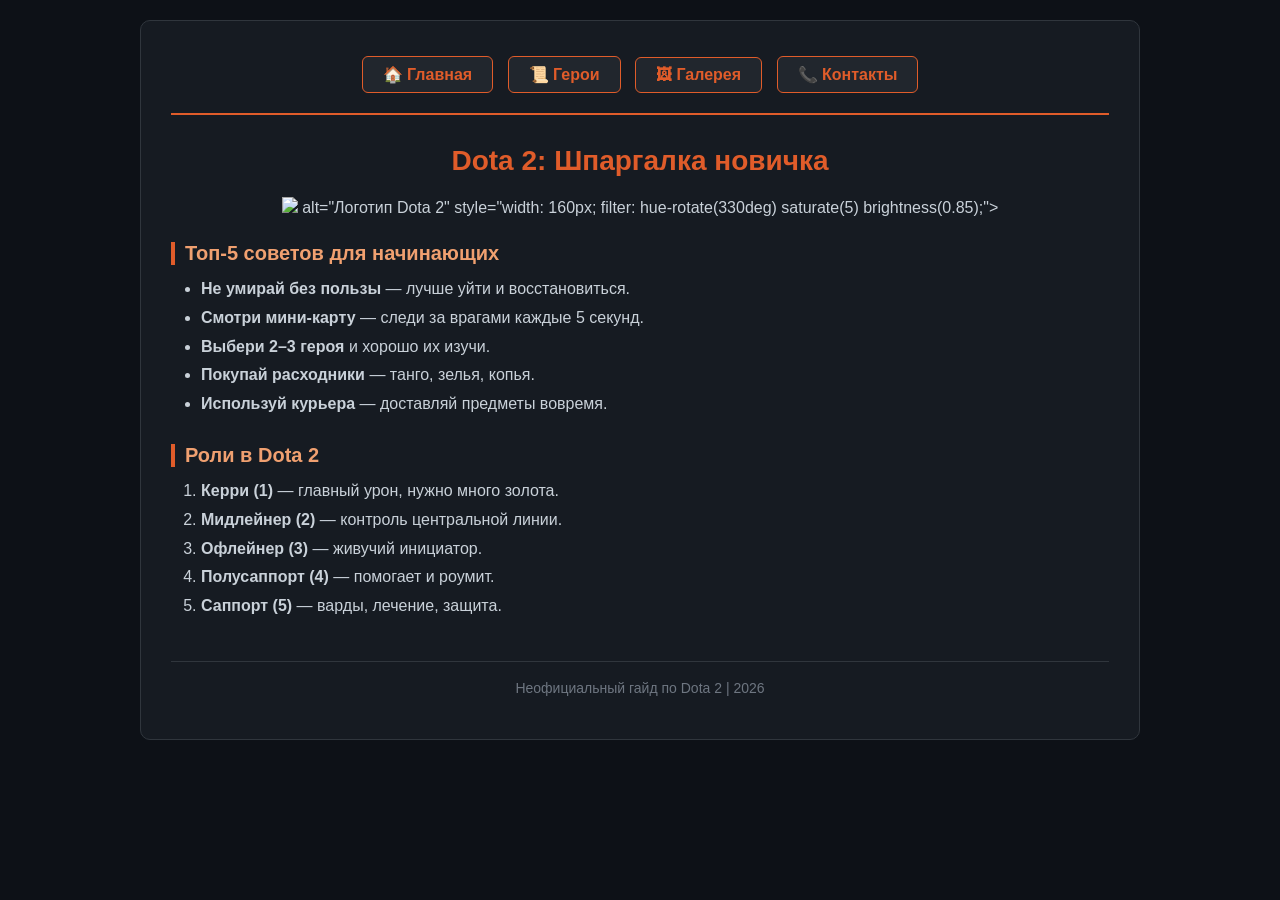
==== index.html @ c78e5849 "Add files via upload" ====
<!DOCTYPE html> <!-- Объявляет, что этот документ написан на стандарте HTML5 (современная версия HTML) -->
<html lang="ru"> <!-- Открывающий тег всей страницы. Атрибут lang="ru" указывает поисковикам, что язык сайта — русский -->
<head> <!-- Техническая часть страницы (настройки, которые не видны на экране пользователю) -->
    <meta charset="UTF-8"> <!-- Задает кодировку UTF-8, чтобы русские буквы отображались корректно, а не непонятными иероглифами -->
    <title>Dota 2 — Главная</title> <!-- Название вкладки, которое отображается в браузере в самом верху -->
    <link rel="stylesheet" href="style.css"> <!-- Подключает внешний файл style.css, в котором хранится весь дизайн и оформление сайта -->
</head> <!-- Конец технической части -->
<body> <!-- Начало видимой части сайта (всё, что написано внутри этого тега, выводится на экран) -->

<div class="container"> <!-- Создает блок-коробку для всего контента. Класс class="container" привязывает к этому блоку стили из CSS (центровка и ширина) -->

    <!-- Навигационное меню -->
    <nav class="menu"> <!-- Тег nav обозначает блок навигации (меню сайта). Класс menu служит для оформления в CSS -->
        <a href="index.html">🏠 Главная</a> <!-- Тег a (anchor) создает кликабельную ссылку. Атрибут href указывает, куда перейдет пользователь при клике -->
        <a href="catalog.html">📜 Герои</a> <!-- Ссылка на страницу с таблицей (каталогом) героев -->
        <a href="gallery.html">🖼 Галерея</a> <!-- Ссылка на страницу с галереей изображений (сеткой картинок) -->
        <a href="contacts.html">📞 Контакты</a> <!-- Ссылка на страницу с формой обратной связи -->
    </nav> <!-- Закрываем блок навигационного меню -->

    <!-- Заголовок страницы -->
    <h1>Dota 2: Шпаргалка новичка</h1> <!-- Тег h1 обозначает главный заголовок страницы (самый крупный шрифт) -->

    <!-- Логотип -->
    <div style="text-align: center; margin: 20px 0;"> <!-- Блок div. Атрибут style прописывает стили прямо тут: центрирует содержимое (картинку) и задает отступы (20px сверху и снизу) -->
        <img src="https://cdn.cloudflare.steamstatic.com/apps/dota2/images/dota_react/global/dota2_logo_symbol.png" <!-- Тег img для вставки картинки. Атрибут src указывает прямую ссылку на скачивание картинки в интернете -->
             alt="Логотип Dota 2" <!-- Атрибут alt содержит текст, который покажется на экране, если у пользователя пропадет интернет и картинка не скачается -->
             style="width: 160px; filter: hue-rotate(330deg) saturate(5) brightness(0.85);"> <!-- Встроенные стили: задают ширину картинки 160px и применяют цветовые фильтры для изменения ее оттенка на красноватый -->
    </div> <!-- Закрываем блок с логотипом -->

    <!-- Советы для новичков -->
    <h2>Топ-5 советов для начинающих</h2> <!-- Тег h2 обозначает подзаголовок второго уровня (чуть меньше, чем h1) -->
    <ul> <!-- Открывает маркированный список (пункты будут обозначаться точками или кружочками) -->
        <li><b>Не умирай без пользы</b> — лучше уйти и восстановиться.</li> <!-- Тег li — это элемент списка. Тег b (bold) делает текст внутри него жирным -->
        <li><b>Смотри мини-карту</b> — следи за врагами каждые 5 секунд.</li> <!-- Еще один пункт списка. Текст внутри <b> выделен жирным -->
        <li><b>Выбери 2–3 героя</b> и хорошо их изучи.</li> <!-- Третий пункт списка -->
        <li><b>Покупай расходники</b> — танго, зелья, копья.</li> <!-- Четвертый пункт списка -->
        <li><b>Используй курьера</b> — доставляй предметы вовремя.</li> <!-- Пятый пункт списка -->
    </ul> <!-- Закрываем маркированный список -->

    <!-- Роли в игре -->
    <h2>Роли в Dota 2</h2> <!-- Еще один подзаголовок второго уровня -->
    <ol> <!-- Открывает нумерованный список (пункты будут нумероваться цифрами 1, 2, 3...) -->
        <li><b>Керри (1)</b> — главный урон, нужно много золота.</li> <!-- Первый нумерованный пункт списка -->
        <li><b>Мидлейнер (2)</b> — контроль центральной линии.</li> <!-- Второй нумерованный пункт списка -->
        <li><b>Офлейнер (3)</b> — живучий инициатор.</li> <!-- Третий нумерованный пункт списка -->
        <li><b>Полусаппорт (4)</b> — помогает и роумит.</li> <!-- Четвертый нумерованный пункт списка -->
        <li><b>Саппорт (5)</b> — варды, лечение, защита.</li> <!-- Пятый нумерованный пункт списка -->
    </ol> <!-- Закрываем нумерованный список -->

    <!-- Подвал -->
    <footer> <!-- Тег footer используется для разметки "подвала" (самой нижней части) сайта -->
        <p>Неофициальный гайд по Dota 2 | 2026</p> <!-- Тег p (paragraph) для написания обычного текста (абзаца) -->
    </footer> <!-- Закрываем подвал -->

</div> <!-- Закрываем главный контейнер страницы -->

</body> <!-- Закрываем видимую часть сайта -->
</html> <!-- Закрываем весь HTML-документ -->
---- style.css ----
/* ========================================
   ОБЩИЕ СТИЛИ ДЛЯ ВСЕГО САЙТА
   ======================================== */

/* Звездочка (*) означает "применить ко всем элементам на странице". Мы сбрасываем стандартные отступы браузеров */
* {
    margin: 0; /* Убирает все внешние отступы */
    padding: 0; /* Убирает все внутренние отступы */
    box-sizing: border-box; /* Размеры блоков будут включать в себя рамки и отступы, чтобы элементы не расползались в стороны */
}

/* Настройки для всего тела страницы (тег body) */
body {
    background-color: #0d1117; /* Устанавливает темно-синий/почти черный цвет фона всего сайта (шестнадцатеричный код) */
    color: #c9d1d9; /* Устанавливает базовый цвет текста на сайте — светло-серый (чтобы глаза не уставали на темном фоне) */
    font-family: Arial, sans-serif; /* Назначает шрифт Arial. Если его нет, подставит любой другой шрифт без засечек (sans-serif) */
    font-size: 16px; /* Базовый размер шрифта для текста равен 16 пикселей */
    padding: 20px; /* Добавляет внутренний отступ по краям всего экрана (сверху, снизу, слева, справа) на 20px */
}

/* Настройки для главного контейнера (коробки), в котором лежит весь контент. Класс .container (точка означает обращение к классу) */
.container {
    max-width: 1000px; /* Максимальная ширина этой коробки будет 1000 пикселей (чтобы сайт не растягивался на огромных мониторах) */
    margin: 0 auto; /* Автоматически центрирует блок: 0 отступов сверху/снизу, auto по бокам сдвигает блок ровно в центр экрана */
    background-color: #161b22; /* Цвет фона самого контейнера (чуть светлее, чем основной фон body, чтобы он выделялся) */
    border: 1px solid #30363d; /* Добавляет серую границу/рамку вокруг контейнера толщиной в 1 пиксель */
    border-radius: 10px; /* Закругляет углы контейнера (смягчает острые края на 10px) */
    padding: 30px; /* Делает внутренний отступ, чтобы текст внутри контейнера не прилипал к его рамкам */
}

/* ========================================
   НАВИГАЦИОННОЕ МЕНЮ
   ======================================== */

/* Настройки для блока меню (тег nav с классом .menu) */
.menu {
    text-align: center; /* Центрирует все элементы (кнопки) внутри этого блока */
    margin-bottom: 30px; /* Отодвигает весь остальной контент снизу от меню на 30px */
    border-bottom: 2px solid #e05c2a; /* Добавляет толстую (2px) красную линию-подчеркивание под всем меню */
    padding-bottom: 15px; /* Отодвигает красную линию от кнопок вниз на 15px */
}

/* Настройки самих кнопок-ссылок внутри меню (тег 'a' внутри класса .menu) */
.menu a {
    display: inline-block; /* Позволяет кнопкам встать в ряд (inline) и при этом иметь отступы и размеры как блоки (block) */
    background-color: #21262d; /* Темно-серый фон самих кнопок */
    color: #e05c2a; /* Цвет текста ссылок (красно-оранжевый, фирменный цвет Dota 2) */
    text-decoration: none; /* Убирает стандартное нижнее подчеркивание, которое браузер всегда вешает на ссылки */
    padding: 8px 20px; /* Внутренние отступы внутри кнопки: 8px сверху/снизу, 20px слева/справа (делает их "пухлыми") */
    margin: 5px; /* Расстояние между соседними кнопками */
    border-radius: 6px; /* Закругление углов у кнопок */
    border: 1px solid #e05c2a; /* Добавляет тонкую рамку красно-оранжевого цвета */
    font-weight: bold; /* Делает текст на кнопке жирным */
}

/* Эффект наведения мышки на кнопки меню (псевдокласс :hover срабатывает, когда курсор на кнопке) */
.menu a:hover {
    background-color: #e05c2a; /* Фон кнопки заливается красным цветом */
    color: white; /* Текст на кнопке становится белым (для контраста) */
}

/* ========================================
   ЗАГОЛОВКИ
   ======================================== */

/* Стили для всех главных заголовков (тег h1) */
h1 {
    text-align: center; /* Выравнивает заголовок по центру страницы */
    color: #e05c2a; /* Красит его в красный цвет */
    font-size: 28px; /* Задает крупный размер шрифта (28 пикселей) */
    margin-bottom: 20px; /* Отступ снизу от заголовка */
}

/* Стили для подзаголовков (тег h2) */
h2 {
    color: #f0a070; /* Светло-оранжевый оттенок */
    font-size: 20px; /* Размер шрифта 20 пикселей */
    margin: 25px 0 10px 0; /* Внешние отступы: 25px сверху, 0 справа, 10px снизу, 0 слева */
    border-left: 4px solid #e05c2a; /* Рисует красивую вертикальную красную линию слева от текста */
    padding-left: 10px; /* Отодвигает текст подзаголовка от этой вертикальной красной линии */
}

/* ========================================
   ТЕКСТ И СПИСКИ
   ======================================== */

/* Стили для обычных абзацев текста (тег p) */
p {
    margin-bottom: 10px; /* Отступ между абзацами */
    line-height: 1.6; /* Межстрочный интервал (высота строки). Делает текст воздушным и легко читаемым */
}

/* Стили для нумерованных (ol) и маркированных (ul) списков */
ul, ol {
    margin: 10px 0 10px 30px; /* Отступы: 10px сверху, 0 справа, 10px снизу, 30px слева (слева отступаем место для точек/цифр) */
    line-height: 1.8; /* Большой интервал между строками в списках */
}

/* ========================================
   ТАБЛИЦА (страница Герои)
   ======================================== */

/* Стили для всей таблицы в целом (тег table) */
table {
    width: 100%; /* Растягивает таблицу на всю ширину контейнера */
    border-collapse: collapse; /* Убирает двойные рамки между ячейками, склеивая их в одну четкую линию */
    margin-top: 15px; /* Отступ сверху от таблицы */
}

/* Стили для ячеек-заголовков таблицы (тег th) */
th {
    background-color: #e05c2a; /* Красный фон шапки таблицы */
    color: white; /* Белый текст в шапке */
    padding: 10px; /* Внутренние отступы (чтобы текст не лип к границам) */
    text-align: left; /* Выравнивает текст в шапке по левому краю (по умолчанию он по центру) */
}

/* Стили для обычных ячеек таблицы с данными (тег td) */
td {
    padding: 8px 10px; /* Внутренние отступы (воздух) внутри ячеек */
    border-bottom: 1px solid #30363d; /* Добавляет тонкую серую линию только снизу ячейки (разделение строк таблицы) */
}

/* Эффект при наведении на строку таблицы (псевдокласс :hover для тега tr) */
tr:hover {
    background-color: #1f2937; /* При наведении курсора вся строка таблицы становится чуть светлее (эффект подсветки строки) */
}

/* ========================================
   ГАЛЕРЕЯ (страница Галерея)
   ======================================== */

/* Стили для блока сетки-галереи (класс .gallery) */
.gallery {
    display: grid; /* Включает режим сетки CSS Grid (мощный инструмент для раскладки элементов 2D) */
    grid-template-columns: repeat(auto-fill, minmax(150px, 1fr)); /* Магическая формула: картинки будут растягиваться как минимум на 150px, и заполнять всю свободную долю экрана (1fr). Если ширина экрана меняется, браузер сам переносит их на новую строку (адаптивность!) */
    gap: 10px; /* Расстояние в 10 пикселей между всеми картинками (и сверху, и снизу, и по бокам) */
    margin-top: 20px; /* Отступ сверху от галереи */
}

/* Стили для картинок внутри галереи (тег img, который лежит внутри класса .gallery) */
.gallery img {
    width: 100%; /* Картинка всегда занимает 100% ширины той ячейки сетки, в которой она лежит */
    height: 140px; /* Жестко фиксируем высоту всех картинок, чтобы сетка была ровной */
    object-fit: cover; /* Обрезает картинку так, чтобы она полностью заполнила квадрат ячейки, не сплющиваясь и не деформируясь (сохраняет пропорции) */
    border-radius: 8px; /* Закругляет края картинок */
    border: 1px solid #30363d; /* Серый контур вокруг каждой картинки */
}

/* Эффект при наведении курсора на картинку галереи */
.gallery img:hover {
    border-color: #e05c2a; /* Меняет цвет рамки на красный */
    transform: scale(1.05); /* Увеличивает картинку на 5% (визуально как бы приближает ее к нам) */
    transition: 0.2s; /* Делает это увеличение плавным: анимация будет длиться 0.2 секунды */
}

/* ========================================
   ФОРМА (страница Контакты)
   ======================================== */

/* Класс-обертка для каждого отдельного поля в форме (для текста + самого поля) */
.form-group {
    margin-bottom: 15px; /* Добавляет отступ снизу между полями ввода (чтобы не прилипали друг к другу) */
}

/* Настройки для подписей (надписей над полями: "Ваше имя", "Email") */
label {
    display: block; /* Заставляет подпись занимать всю строку целиком, так что само поле ввода перескакивает на новую строку вниз */
    margin-bottom: 5px; /* Отступ вниз до поля ввода */
    color: #f0a070; /* Светло-оранжевый цвет текста подписи */
    font-weight: bold; /* Делает подпись жирной */
}

/* Настройки для однострочных полей (input) и большого поля (textarea) */
input, textarea {
    width: 100%; /* Поле ввода растягивается на 100% ширины родительского блока */
    padding: 8px; /* Внутренние отступы, чтобы текст не лип к рамкам формы */
    background-color: #0d1117; /* Темный фон поля ввода */
    border: 1px solid #30363d; /* Тонкая серая рамка вокруг поля */
    border-radius: 6px; /* Закругление углов формы */
    color: #c9d1d9; /* Цвет текста, который вы вводите руками */
    font-size: 15px; /* Размер вашего набираемого текста */
}

/* Эффект фокуса (когда вы кликнули мышкой внутрь поля и начали печатать) */
input:focus, textarea:focus {
    outline: none; /* Убирает уродливую стандартную синюю рамку, которую браузеры вешают при клике */
    border-color: #e05c2a; /* Взамен подсвечивает рамку нашим красным фирменным цветом */
}

/* Стили для большой кнопки Отправить (класс .btn) */
.btn {
    background-color: #e05c2a; /* Красный фон кнопки */
    color: white; /* Белый текст на кнопке */
    border: none; /* Убираем рамки */
    padding: 10px 25px; /* Кнопка становится широкой и пухлой (внутренние отступы) */
    border-radius: 6px; /* Закругленные углы */
    font-size: 15px; /* Размер шрифта "Отправить" */
    cursor: pointer; /* Превращает курсор мышки в "указательный палец", когда наводишь на кнопку */
    font-weight: bold; /* Жирный текст */
}

/* Эффект при наведении курсора на кнопку Отправить */
.btn:hover {
    background-color: #c94e20; /* Меняет фон на чуть более темный красный оттенок */
}

/* ========================================
   ПОДВАЛ САЙТА
   ======================================== */

/* Стили для тега footer (нижний блок на всех страницах) */
footer {
    text-align: center; /* Центрирует текст */
    margin-top: 40px; /* Значительно отодвигает подвал вниз от остального контента страницы */
    padding-top: 15px; /* Внутренний отступ сверху */
    border-top: 1px solid #30363d; /* Рисует длинную серую линию-разделитель над подвалом */
    color: #6e7681; /* Темно-серый, тусклый цвет текста (чтобы он не отвлекал внимание) */
    font-size: 14px; /* Мелкий шрифт (14px) */
}
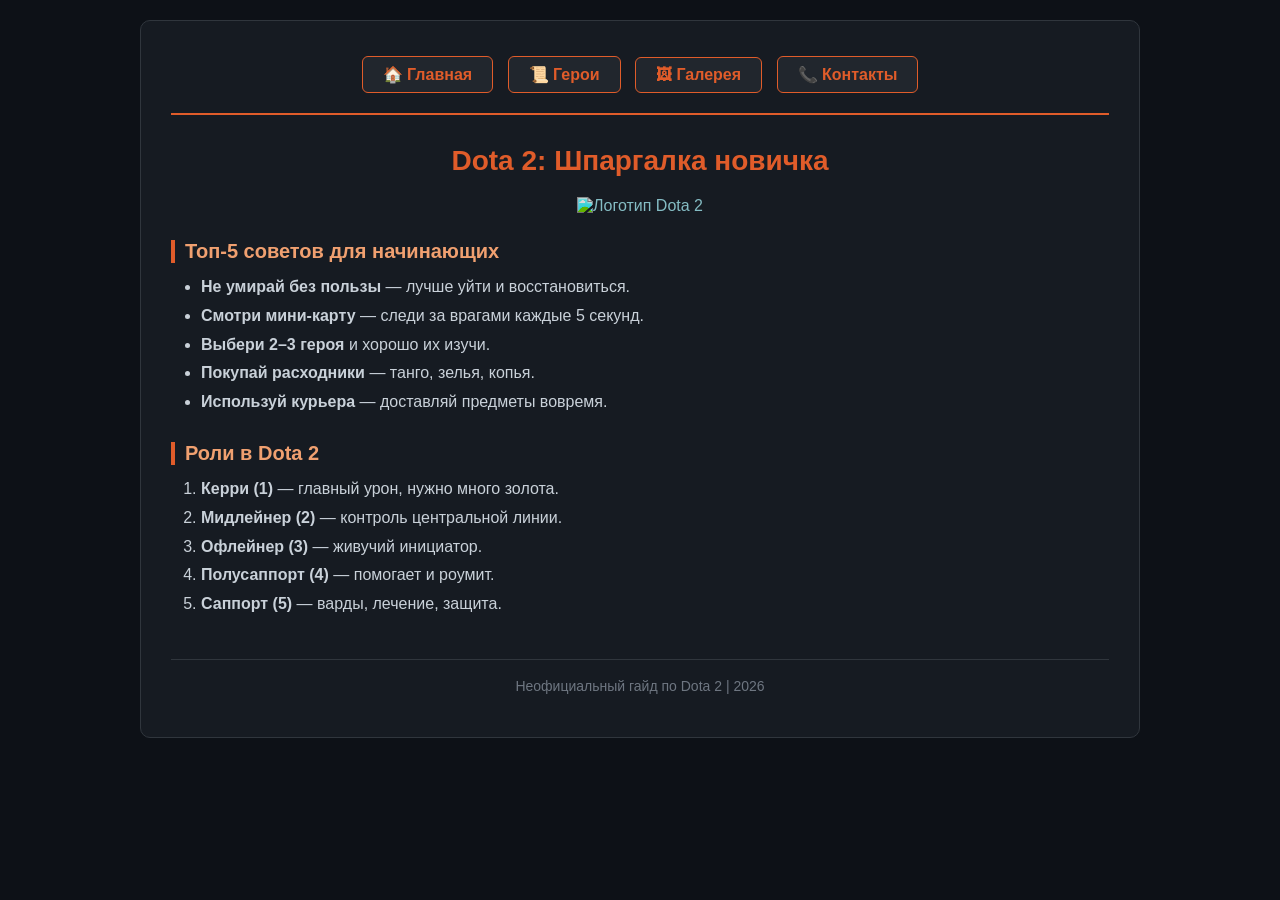
==== commit dc7b4fc1: "Update index.html" ====
--- a/index.html
+++ b/index.html
@@ -1,58 +1,58 @@
-<!DOCTYPE html> <!-- Объявляет, что этот документ написан на стандарте HTML5 (современная версия HTML) -->
-<html lang="ru"> <!-- Открывающий тег всей страницы. Атрибут lang="ru" указывает поисковикам, что язык сайта — русский -->
-<head> <!-- Техническая часть страницы (настройки, которые не видны на экране пользователю) -->
-    <meta charset="UTF-8"> <!-- Задает кодировку UTF-8, чтобы русские буквы отображались корректно, а не непонятными иероглифами -->
-    <title>Dota 2 — Главная</title> <!-- Название вкладки, которое отображается в браузере в самом верху -->
-    <link rel="stylesheet" href="style.css"> <!-- Подключает внешний файл style.css, в котором хранится весь дизайн и оформление сайта -->
-</head> <!-- Конец технической части -->
-<body> <!-- Начало видимой части сайта (всё, что написано внутри этого тега, выводится на экран) -->
+<!DOCTYPE html> 
+<html lang="ru"> 
+<head>
+    <meta charset="UTF-8">
+    <title>Dota 2 — Главная</title>
+    <link rel="stylesheet" href="style.css">
+</head>
+<body>
 
-<div class="container"> <!-- Создает блок-коробку для всего контента. Класс class="container" привязывает к этому блоку стили из CSS (центровка и ширина) -->
+<div class="container">
 
-    <!-- Навигационное меню -->
-    <nav class="menu"> <!-- Тег nav обозначает блок навигации (меню сайта). Класс menu служит для оформления в CSS -->
-        <a href="index.html">🏠 Главная</a> <!-- Тег a (anchor) создает кликабельную ссылку. Атрибут href указывает, куда перейдет пользователь при клике -->
-        <a href="catalog.html">📜 Герои</a> <!-- Ссылка на страницу с таблицей (каталогом) героев -->
-        <a href="gallery.html">🖼 Галерея</a> <!-- Ссылка на страницу с галереей изображений (сеткой картинок) -->
-        <a href="contacts.html">📞 Контакты</a> <!-- Ссылка на страницу с формой обратной связи -->
-    </nav> <!-- Закрываем блок навигационного меню -->
+    
+    <nav class="menu"> 
+        <a href="index.html">🏠 Главная</a> 
+        <a href="catalog.html">📜 Герои</a> 
+        <a href="gallery.html">🖼 Галерея</a> 
+        <a href="contacts.html">📞 Контакты</a> 
+    </nav> 
 
-    <!-- Заголовок страницы -->
-    <h1>Dota 2: Шпаргалка новичка</h1> <!-- Тег h1 обозначает главный заголовок страницы (самый крупный шрифт) -->
+   
+    <h1>Dota 2: Шпаргалка новичка</h1>
 
-    <!-- Логотип -->
-    <div style="text-align: center; margin: 20px 0;"> <!-- Блок div. Атрибут style прописывает стили прямо тут: центрирует содержимое (картинку) и задает отступы (20px сверху и снизу) -->
-        <img src="https://cdn.cloudflare.steamstatic.com/apps/dota2/images/dota_react/global/dota2_logo_symbol.png" <!-- Тег img для вставки картинки. Атрибут src указывает прямую ссылку на скачивание картинки в интернете -->
-             alt="Логотип Dota 2" <!-- Атрибут alt содержит текст, который покажется на экране, если у пользователя пропадет интернет и картинка не скачается -->
-             style="width: 160px; filter: hue-rotate(330deg) saturate(5) brightness(0.85);"> <!-- Встроенные стили: задают ширину картинки 160px и применяют цветовые фильтры для изменения ее оттенка на красноватый -->
-    </div> <!-- Закрываем блок с логотипом -->
+    
+    <div style="text-align: center; margin: 20px 0;">
+        <img src="https://cdn.cloudflare.steamstatic.com/apps/dota2/images/dota_react/global/dota2_logo_symbol.png" 
+             alt="Логотип Dota 2" 
+             style="width: 160px; filter: hue-rotate(330deg) saturate(5) brightness(0.85);"> 
+    </div> 
 
-    <!-- Советы для новичков -->
-    <h2>Топ-5 советов для начинающих</h2> <!-- Тег h2 обозначает подзаголовок второго уровня (чуть меньше, чем h1) -->
-    <ul> <!-- Открывает маркированный список (пункты будут обозначаться точками или кружочками) -->
-        <li><b>Не умирай без пользы</b> — лучше уйти и восстановиться.</li> <!-- Тег li — это элемент списка. Тег b (bold) делает текст внутри него жирным -->
-        <li><b>Смотри мини-карту</b> — следи за врагами каждые 5 секунд.</li> <!-- Еще один пункт списка. Текст внутри <b> выделен жирным -->
-        <li><b>Выбери 2–3 героя</b> и хорошо их изучи.</li> <!-- Третий пункт списка -->
-        <li><b>Покупай расходники</b> — танго, зелья, копья.</li> <!-- Четвертый пункт списка -->
-        <li><b>Используй курьера</b> — доставляй предметы вовремя.</li> <!-- Пятый пункт списка -->
-    </ul> <!-- Закрываем маркированный список -->
+    
+    <h2>Топ-5 советов для начинающих</h2>
+    <ul> 
+        <li><b>Не умирай без пользы</b> — лучше уйти и восстановиться.</li> 
+        <li><b>Смотри мини-карту</b> — следи за врагами каждые 5 секунд.</li> 
+        <li><b>Выбери 2–3 героя</b> и хорошо их изучи.</li> 
+        <li><b>Покупай расходники</b> — танго, зелья, копья.</li> 
+        <li><b>Используй курьера</b> — доставляй предметы вовремя.</li> 
+    </ul> 
 
-    <!-- Роли в игре -->
-    <h2>Роли в Dota 2</h2> <!-- Еще один подзаголовок второго уровня -->
-    <ol> <!-- Открывает нумерованный список (пункты будут нумероваться цифрами 1, 2, 3...) -->
-        <li><b>Керри (1)</b> — главный урон, нужно много золота.</li> <!-- Первый нумерованный пункт списка -->
-        <li><b>Мидлейнер (2)</b> — контроль центральной линии.</li> <!-- Второй нумерованный пункт списка -->
-        <li><b>Офлейнер (3)</b> — живучий инициатор.</li> <!-- Третий нумерованный пункт списка -->
-        <li><b>Полусаппорт (4)</b> — помогает и роумит.</li> <!-- Четвертый нумерованный пункт списка -->
-        <li><b>Саппорт (5)</b> — варды, лечение, защита.</li> <!-- Пятый нумерованный пункт списка -->
-    </ol> <!-- Закрываем нумерованный список -->
+  
+    <h2>Роли в Dota 2</h2> 
+    <ol> 
+        <li><b>Керри (1)</b> — главный урон, нужно много золота.</li>
+        <li><b>Мидлейнер (2)</b> — контроль центральной линии.</li>
+        <li><b>Офлейнер (3)</b> — живучий инициатор.</li> 
+        <li><b>Полусаппорт (4)</b> — помогает и роумит.</li>
+        <li><b>Саппорт (5)</b> — варды, лечение, защита.</li> 
+    </ol> 
 
-    <!-- Подвал -->
-    <footer> <!-- Тег footer используется для разметки "подвала" (самой нижней части) сайта -->
-        <p>Неофициальный гайд по Dota 2 | 2026</p> <!-- Тег p (paragraph) для написания обычного текста (абзаца) -->
-    </footer> <!-- Закрываем подвал -->
+    
+    <footer> 
+        <p>Неофициальный гайд по Dota 2 | 2026</p> 
+    </footer> 
 
-</div> <!-- Закрываем главный контейнер страницы -->
+</div> 
 
-</body> <!-- Закрываем видимую часть сайта -->
-</html> <!-- Закрываем весь HTML-документ -->+</body> 
+</html> 
